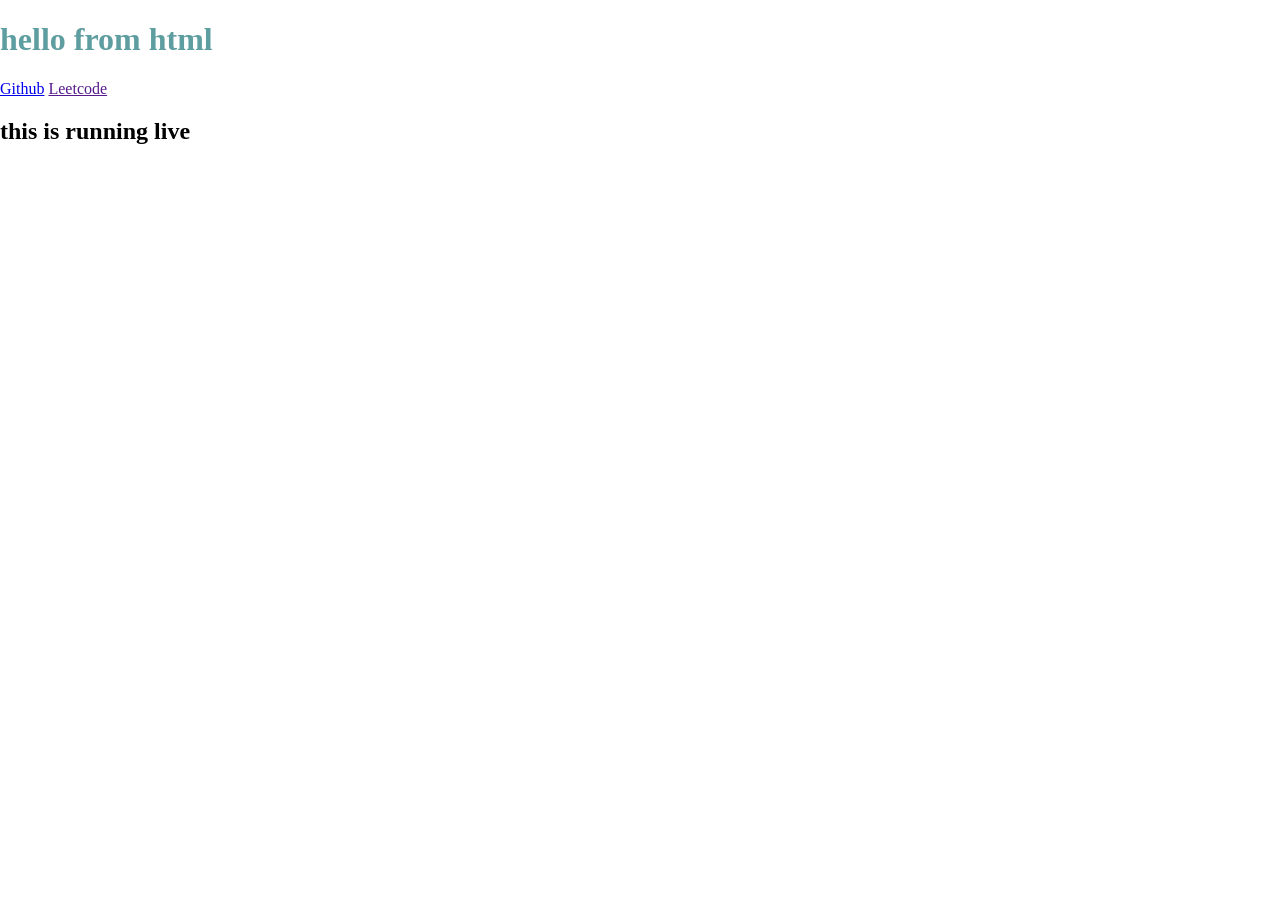
==== src/main/resources/static/index.html @ ad974c50 "deploy3" ====
<!DOCTYPE html>
<html lang="en">
<head>
    <meta charset="UTF-8">
    <meta name="viewport" content="width=device-width, initial-scale=1.0">
    <title>Document</title>
    <link rel="stylesheet" href="index.css">
</head>
<body>
    <h1>hello from html</h1>
    <div class="">
        <a href="Home"></a>
        <a href="https://github.com/">Github</a>
        <a href="">Leetcode</a>
        <a href="Autosuggest"></a>
    </div>
    <h2>this is running live</h2>
    <script src="index.js"></script>
</body>
</html>
---- src/main/resources/static/index.css ----
body{
    margin: 0px;
}
h1{
    color:cadetblue;
}
.navbar{
    border-style: solid;
    boder-widh: 1px;
    border-color: burlywood;
    padding: 20px;
    text-align: center;
}
.navbar a{
padding: 20px;
text-decoration: none;
color: black;
}
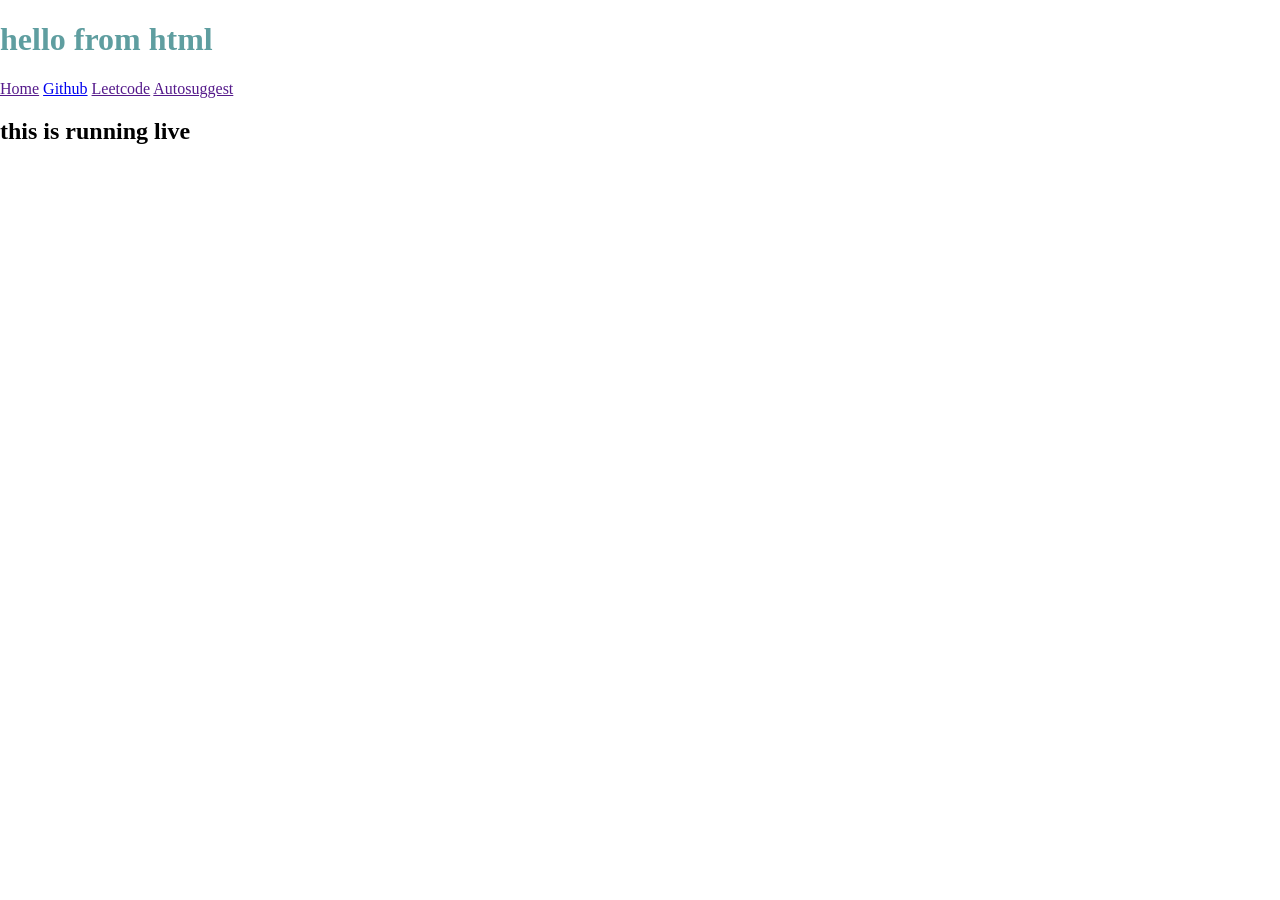
==== commit c481658c: "deploy4" ====
--- a/src/main/resources/static/index.html
+++ b/src/main/resources/static/index.html
@@ -9,10 +9,10 @@
 <body>
     <h1>hello from html</h1>
     <div class="">
-        <a href="Home"></a>
+        <a href="">Home</a>
         <a href="https://github.com/">Github</a>
         <a href="">Leetcode</a>
-        <a href="Autosuggest"></a>
+        <a href="">Autosuggest</a>
     </div>
     <h2>this is running live</h2>
     <script src="index.js"></script>
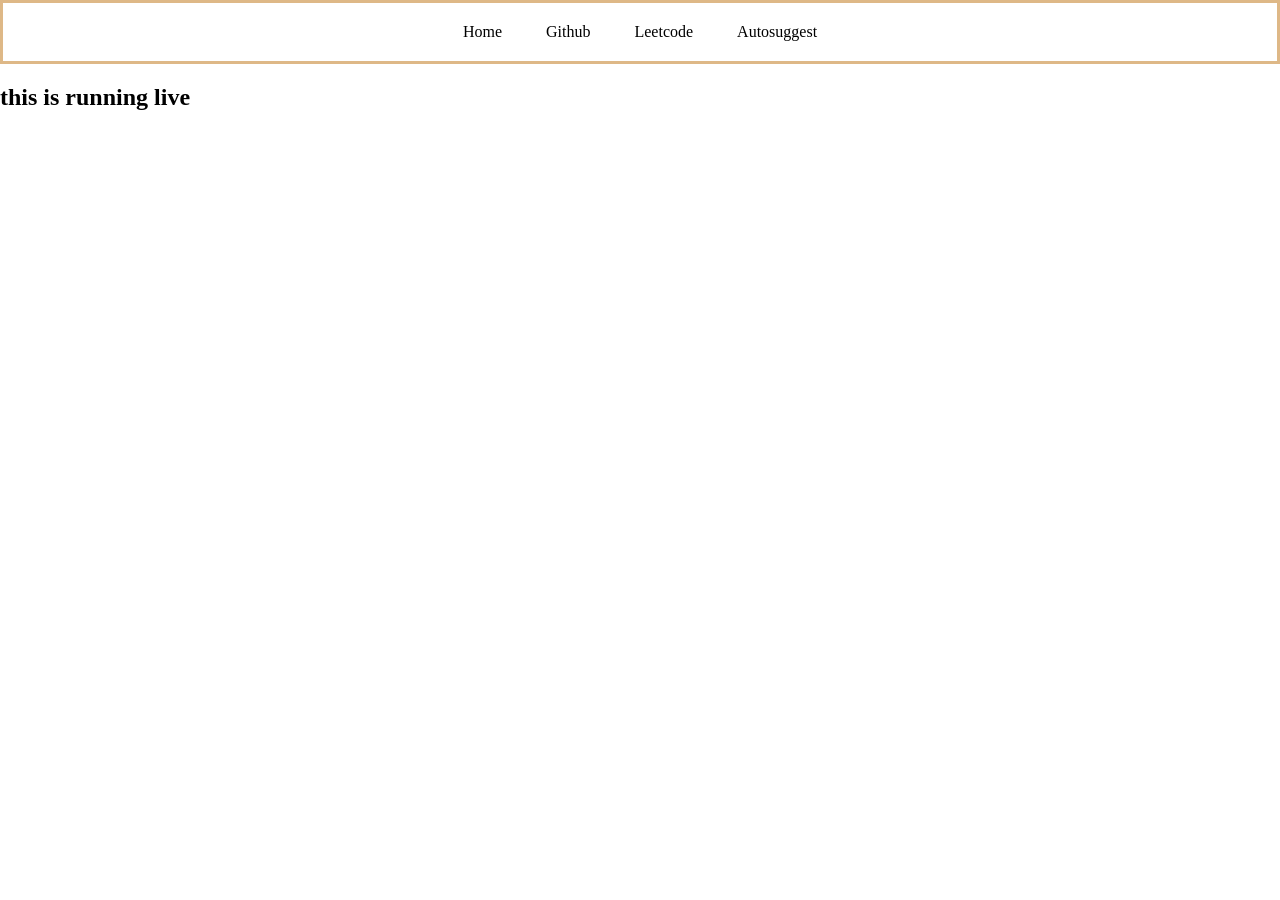
==== commit 53efaecd: "deploy 5" ====
--- a/src/main/resources/static/index.html
+++ b/src/main/resources/static/index.html
@@ -3,12 +3,12 @@
 <head>
     <meta charset="UTF-8">
     <meta name="viewport" content="width=device-width, initial-scale=1.0">
-    <title>Document</title>
+    <title>Auto Suggest</title>
     <link rel="stylesheet" href="index.css">
 </head>
 <body>
-    <h1>hello from html</h1>
-    <div class="">
+    <!-- <h1>Hello World</h1> -->
+    <div class="navbar">
         <a href="">Home</a>
         <a href="https://github.com/">Github</a>
         <a href="">Leetcode</a>
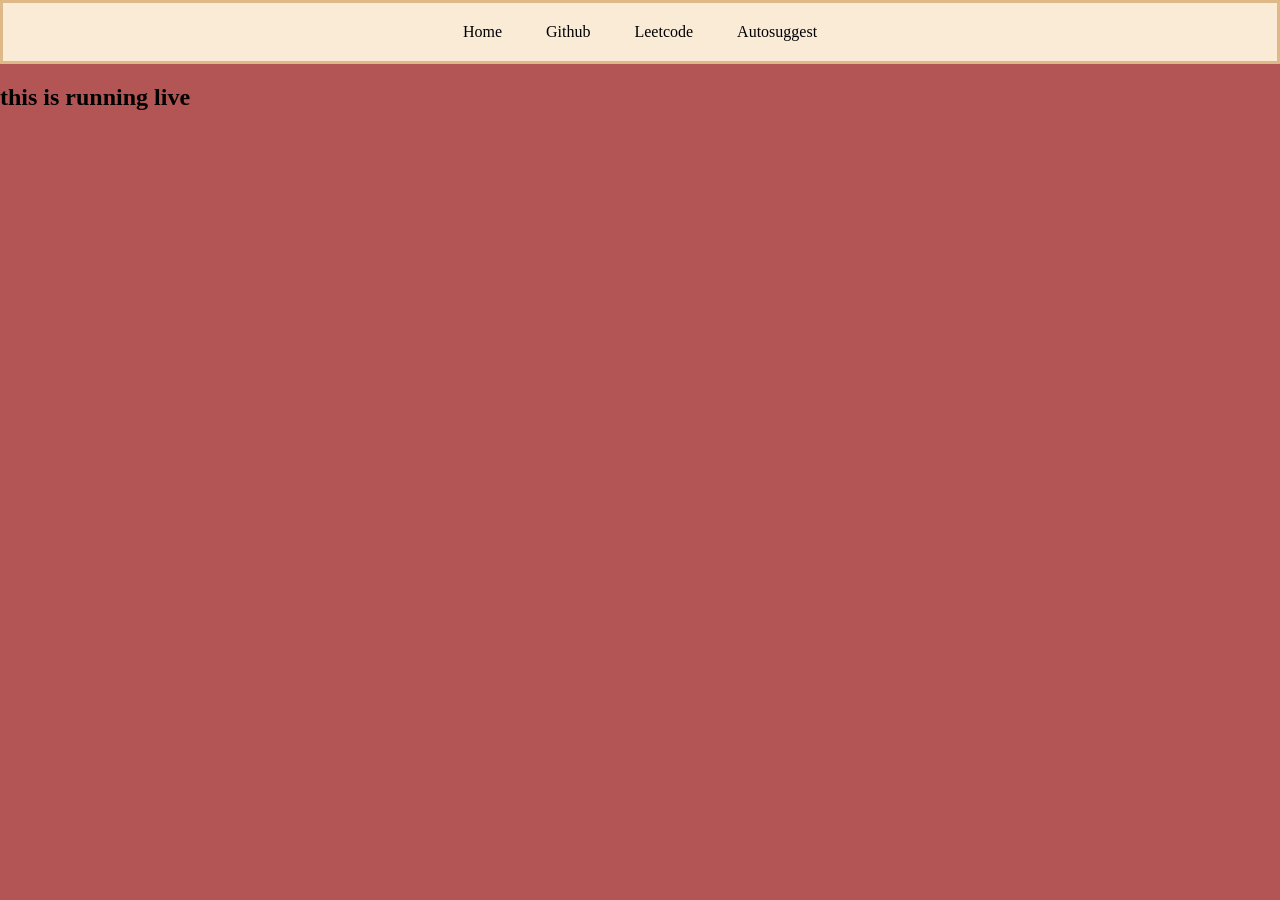
==== commit 1c6e9629: "bg colorn2" ====
--- a/src/main/resources/static/index.html
+++ b/src/main/resources/static/index.html
@@ -14,6 +14,9 @@
         <a href="">Leetcode</a>
         <a href="">Autosuggest</a>
     </div>
+    <div class="card">
+
+    </div>
     <h2>this is running live</h2>
     <script src="index.js"></script>
 </body>
--- a/src/main/resources/static/index.css
+++ b/src/main/resources/static/index.css
@@ -1,5 +1,6 @@
 body{
     margin: 0px;
+    background-color: rgb(179, 85, 85);
 }
 h1{
     color:cadetblue;
@@ -10,9 +11,15 @@
     border-color: burlywood;
     padding: 20px;
     text-align: center;
+    background-color: antiquewhite;
 }
 .navbar a{
 padding: 20px;
 text-decoration: none;
 color: black;
+}
+
+.navbar a:hover{
+    color:aqua;
+    background-color: teal;
 }
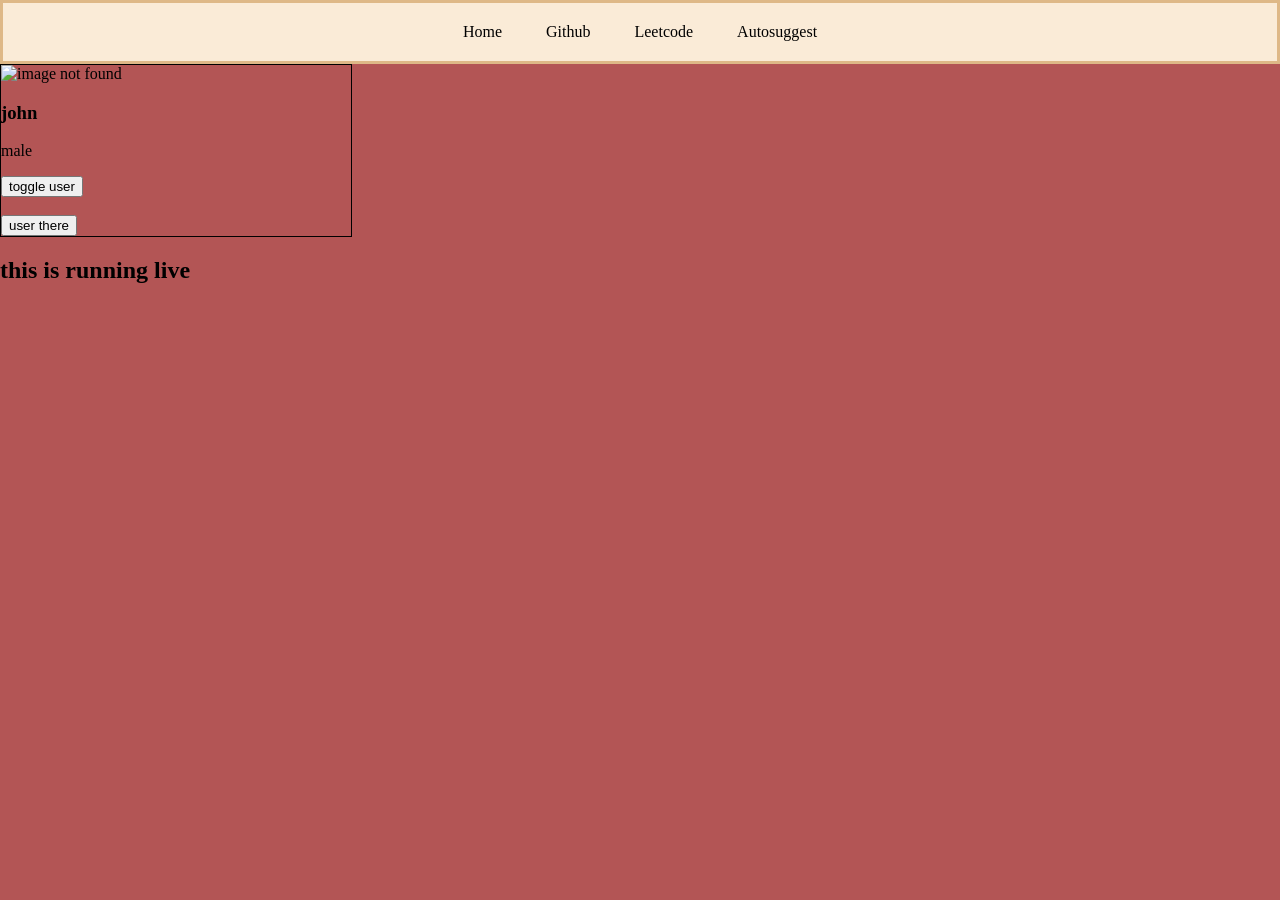
==== commit ec19c3f1: "card" ====
--- a/src/main/resources/static/index.html
+++ b/src/main/resources/static/index.html
@@ -15,7 +15,13 @@
         <a href="">Autosuggest</a>
     </div>
     <div class="card">
-
+        <img src="john.png" alt="image not found">
+        <h3 id="user">john
+        </h3>
+        <p>male</p>
+        <button>toggle user</button>
+        <br>
+        <br><button>user there</button>
     </div>
     <h2>this is running live</h2>
     <script src="index.js"></script>
--- a/src/main/resources/static/index.css
+++ b/src/main/resources/static/index.css
@@ -22,4 +22,13 @@
 .navbar a:hover{
     color:aqua;
     background-color: teal;
+}
+
+.card{
+    border: 1px solid black;
+    width: 350px;
+}
+
+.card img{
+    width: 100%;
 }
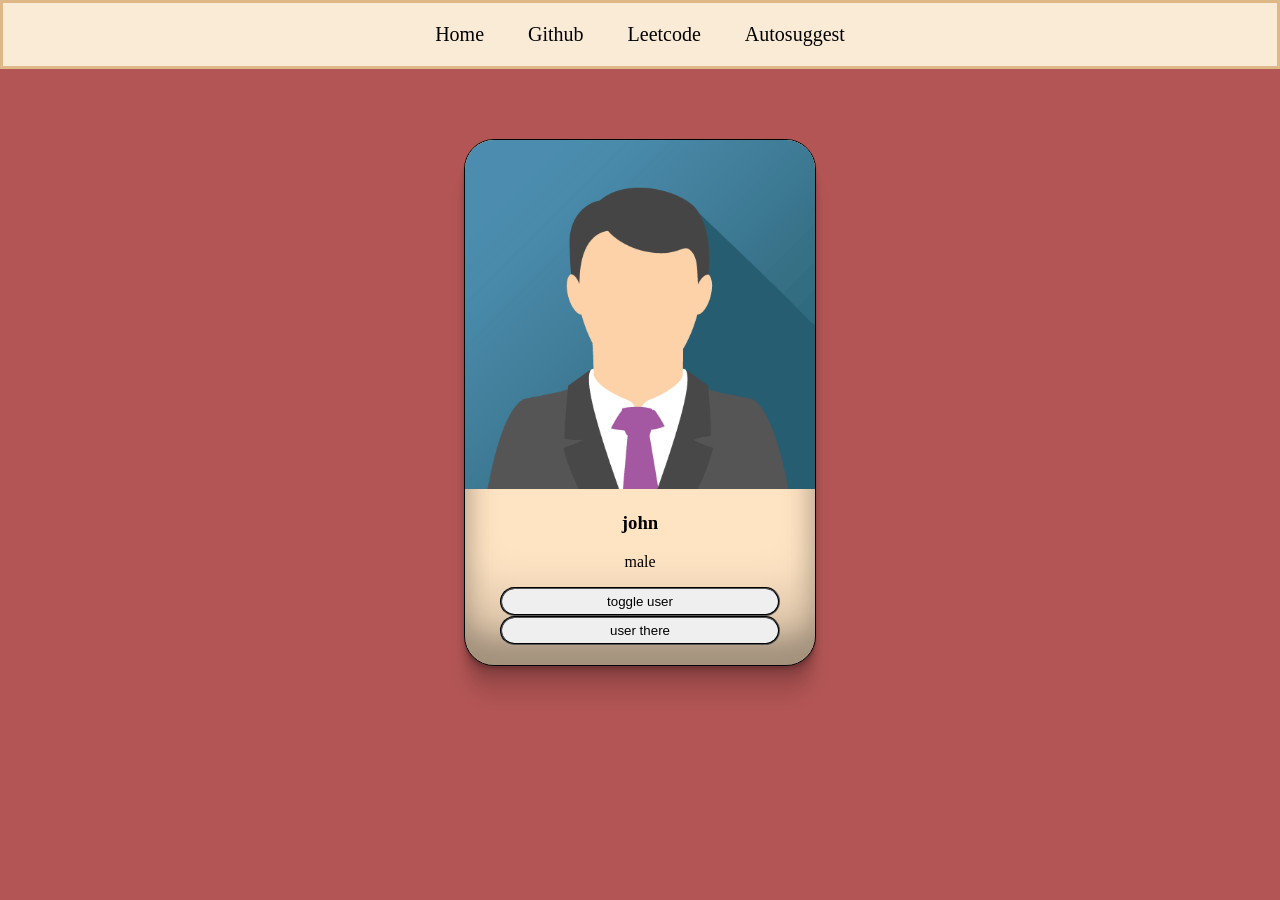
==== commit d7be44d2: "toggle users" ====
--- a/src/main/resources/static/index.html
+++ b/src/main/resources/static/index.html
@@ -15,15 +15,13 @@
         <a href="">Autosuggest</a>
     </div>
     <div class="card">
-        <img src="john.png" alt="image not found">
-        <h3 id="user">john
-        </h3>
-        <p>male</p>
-        <button>toggle user</button>
+        <img id="user_img"src="john.png" alt="image not found">
+        <h3 id="userName">john</h3>
+        <p id="userGender">male</p>
+        <button onclick="toggleuser()">toggle user</button>
         <br>
-        <br><button>user there</button>
+        <button id="button2">user there</button>
     </div>
-    <h2>this is running live</h2>
     <script src="index.js"></script>
 </body>
 </html>
--- a/src/main/resources/static/index.css
+++ b/src/main/resources/static/index.css
@@ -7,7 +7,7 @@
 }
 .navbar{
     border-style: solid;
-    boder-widh: 1px;
+    boder-width: 1px;
     border-color: burlywood;
     padding: 20px;
     text-align: center;
@@ -17,6 +17,7 @@
 padding: 20px;
 text-decoration: none;
 color: black;
+font-size: 20px;
 }
 
 .navbar a:hover{
@@ -27,8 +28,25 @@
 .card{
     border: 1px solid black;
     width: 350px;
+    border-radius: 30px;
+    text-align: center;
+    overflow: hidden;
+    margin-top: 70px;
+    margin-left: auto;
+    margin-right: auto;
+    padding-bottom: 20px;
+    background-color: bisque;
+    box-shadow: rgba(0, 0, 0, 0.17) 0px -23px 25px 0px inset, rgba(0, 0, 0, 0.15) 0px -36px 30px 0px inset, rgba(0, 0, 0, 0.1) 0px -79px 40px 0px inset, rgba(0, 0, 0, 0.06) 0px 2px 1px, rgba(0, 0, 0, 0.09) 0px 4px 2px, rgba(0, 0, 0, 0.09) 0px 8px 4px, rgba(0, 0, 0, 0.09) 0px 16px 8px, rgba(0, 0, 0, 0.09) 0px 32px 16px;
 }
 
 .card img{
     width: 100%;
+}
+
+.card button{
+    padding: 5px;
+    width: 80%;
+    border-style: groove;
+    margin: 0px;
+    border-radius: 15px;
 }
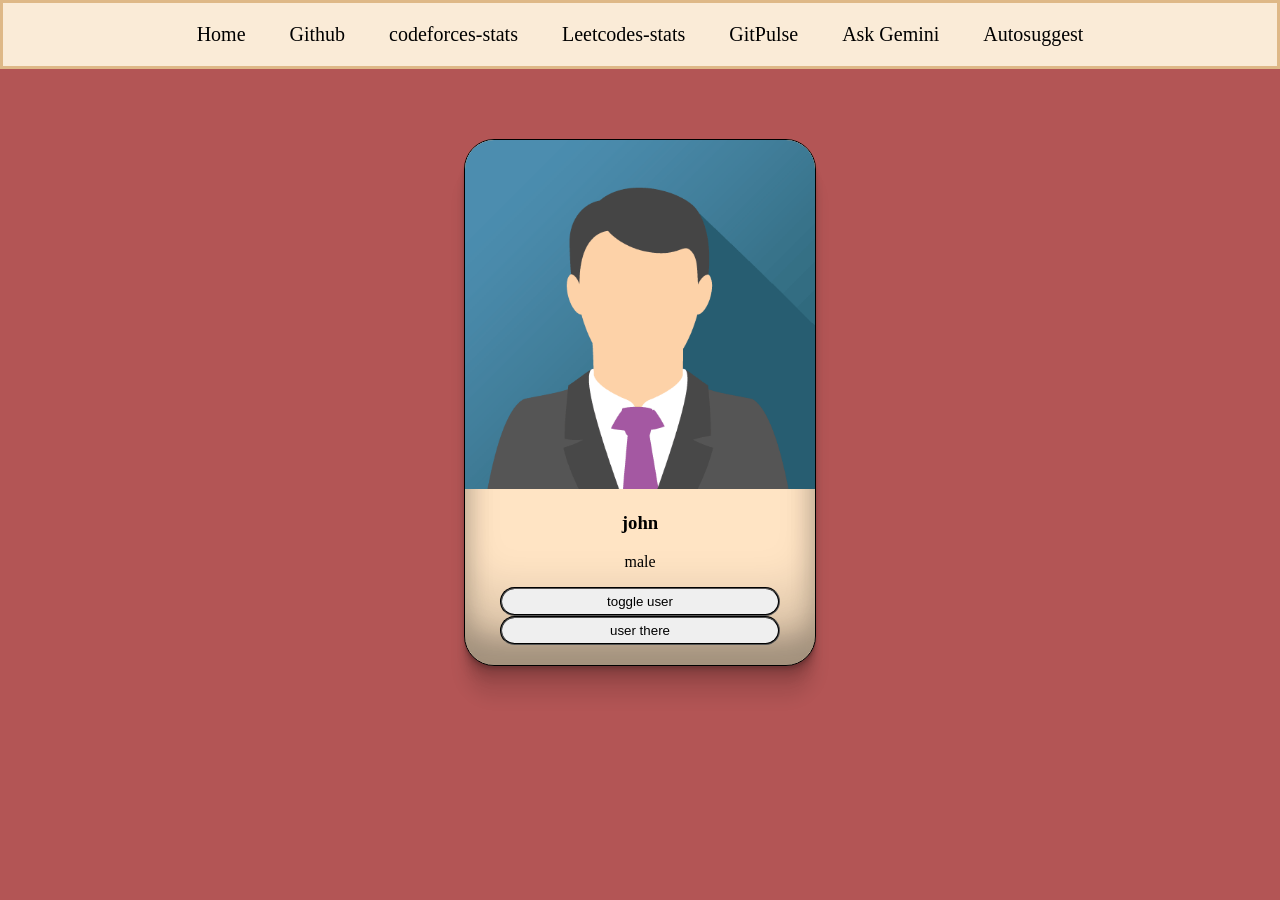
==== commit 3b441b72: "commit 10" ====
--- a/src/main/resources/static/index.html
+++ b/src/main/resources/static/index.html
@@ -11,16 +11,19 @@
     <div class="navbar">
         <a href="">Home</a>
         <a href="https://github.com/">Github</a>
-        <a href="">Leetcode</a>
+        <a href="codeforces-stats.html" target="_blank">codeforces-stats</a>
+        <a href="Leetcodes-stats.html" target="_blank">Leetcodes-stats</a>
+        <a href="gitpulse.html" target="_blank">GitPulse</a>
+        <a href="ask-gemini.html" target="_blank">Ask Gemini</a>
         <a href="">Autosuggest</a>
     </div>
     <div class="card">
-        <img id="user_img"src="john.png" alt="image not found">
-        <h3 id="userName">john</h3>
-        <p id="userGender">male</p>
+        <img id="user-image"src="john.png" alt="image not found">
+        <h3 id="user-name">john</h3>
+        <p id="user-gender">male</p>
         <button onclick="toggleuser()">toggle user</button>
         <br>
-        <button id="button2">user there</button>
+        <button id="button2"onclick="randomUser()">user there</button>
     </div>
     <script src="index.js"></script>
 </body>
